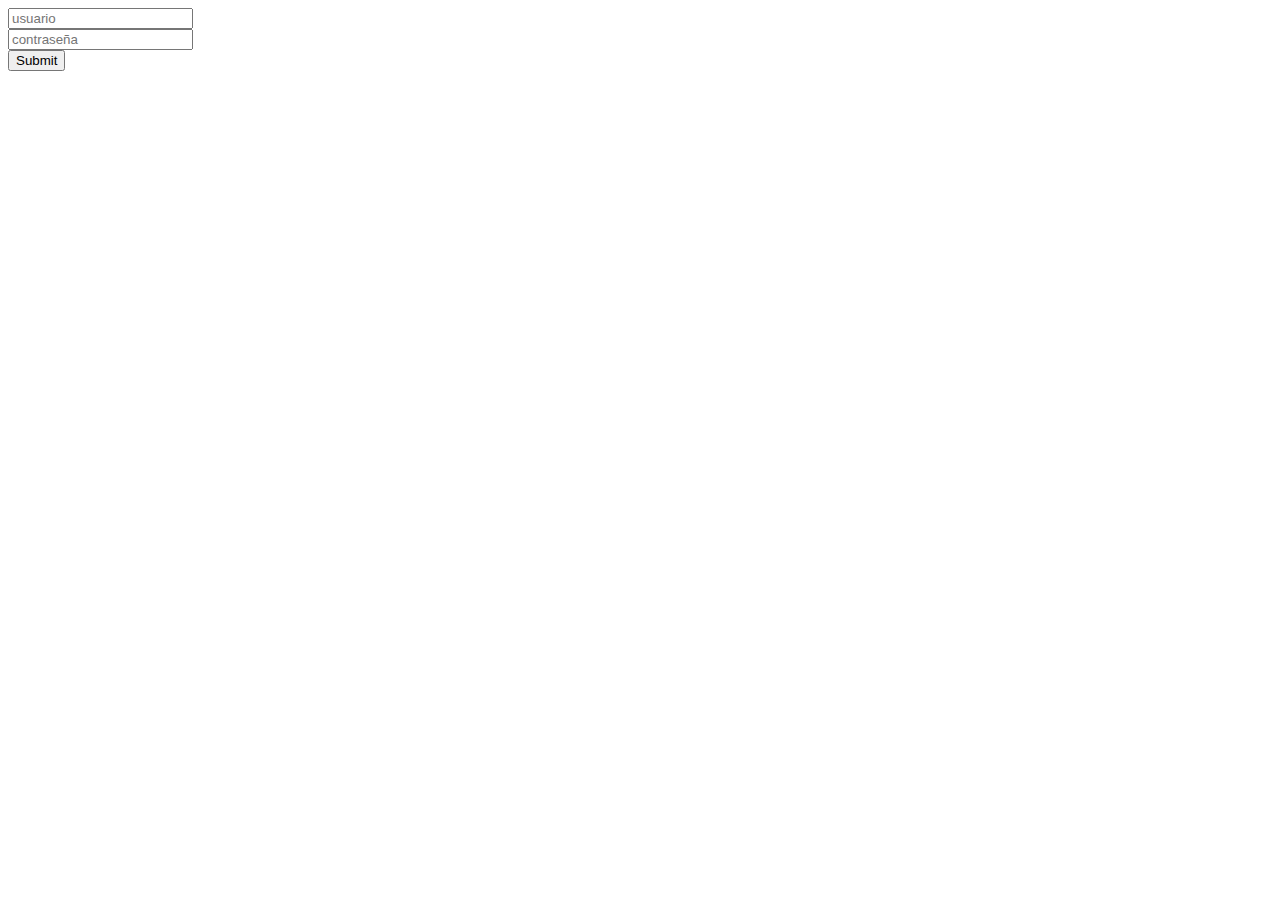
==== login.html @ 01c715c3 "Repositiorio Inicializado y Documentos subidos" ====
<html>
<head>
	<title>login</title>
	<meta charset="utf-8">
</head>
	<body>
		<form action="login.php" method="get">
			<input type="text" name="usuario" placeholder="usuario"><br>
			<input type="text" name="clave" placeholder="contraseña"><br>
			<input type="submit">
		</form>

		<div></div>
		<div></div>
		<div></div>
		<div></div>

	</body>

</html>
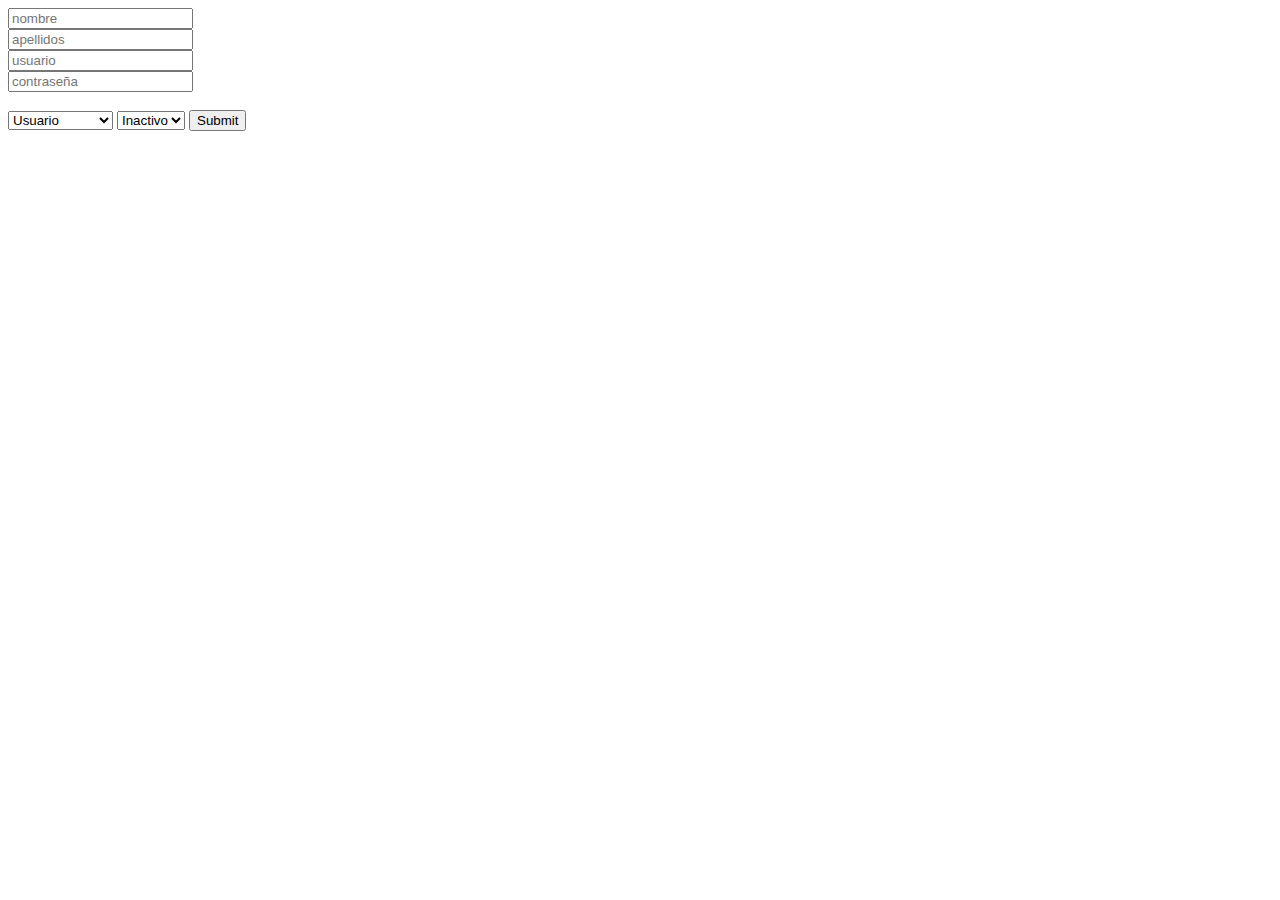
==== commit 8400cb03: "Terminando de Estilizar el LogIn" ====
--- a/login.html
+++ b/login.html
@@ -2,18 +2,28 @@
 <head>
 	<title>login</title>
 	<meta charset="utf-8">
+
+	<link rel="stylesheet" href="css/style.css">
 </head>
 	<body>
-		<form action="login.php" method="get">
-			<input type="text" name="usuario" placeholder="usuario"><br>
-			<input type="text" name="clave" placeholder="contraseña"><br>
+		<form action="php/test.php" method="get">
+			<input type="text" name="nombre" placeholder="nombre"><br>
+			<input type="text" name="apellidos" placeholder="apellidos"><br>
+			<input type="text" name="user" placeholder="usuario"><br>
+			<input type="text" name="password" placeholder="contraseña"><br><br>
+			<select id="permisosUsuario" name="permisosUsuario">
+			  <option value="3">Usuario</option>
+			  <option value="2">Sporte</option>
+			  <option value="1">Logistica</option>
+			  <option value="0">Administrador</option>
+			</select>
+
+			<select id="activo" name="activo">
+			  <option value="0">Inactivo</option>
+			  <option value="1">Activo</option>
+			</select>
 			<input type="submit">
-		</form>
-
-		<div></div>
-		<div></div>
-		<div></div>
-		<div></div>
+		</form>	
 
 	</body>
 
--- a/css/style.css
+++ b/css/style.css
@@ -0,0 +1,45 @@
+body{
+
+}
+
+#login_box{
+
+	background-color: white !important;
+	border-radius: 10px;
+	z-index: 2;
+}
+#login_form{
+	padding: 2% 2% 2% 2%
+}
+#login_form:after{
+	display: block;
+	content:"";
+	position: absolute;
+	top:10%;
+	right: 0;
+	width: 2px;
+	height: 80%;
+	background: #000;
+}
+.ajustar_medio{
+	margin-top: auto;
+	margin-bottom: auto;
+
+}
+
+#logo p {
+	font-family: 'Baloo Paaji 2', cursive;
+	font-size: 30px;
+}
+.error{
+	top:-50px;
+}
+
+@media (max-width: 992px) { 
+	#login_form:after{
+		visibility: hidden!important;
+	}
+.error{
+	top:-74px;
+}
+}